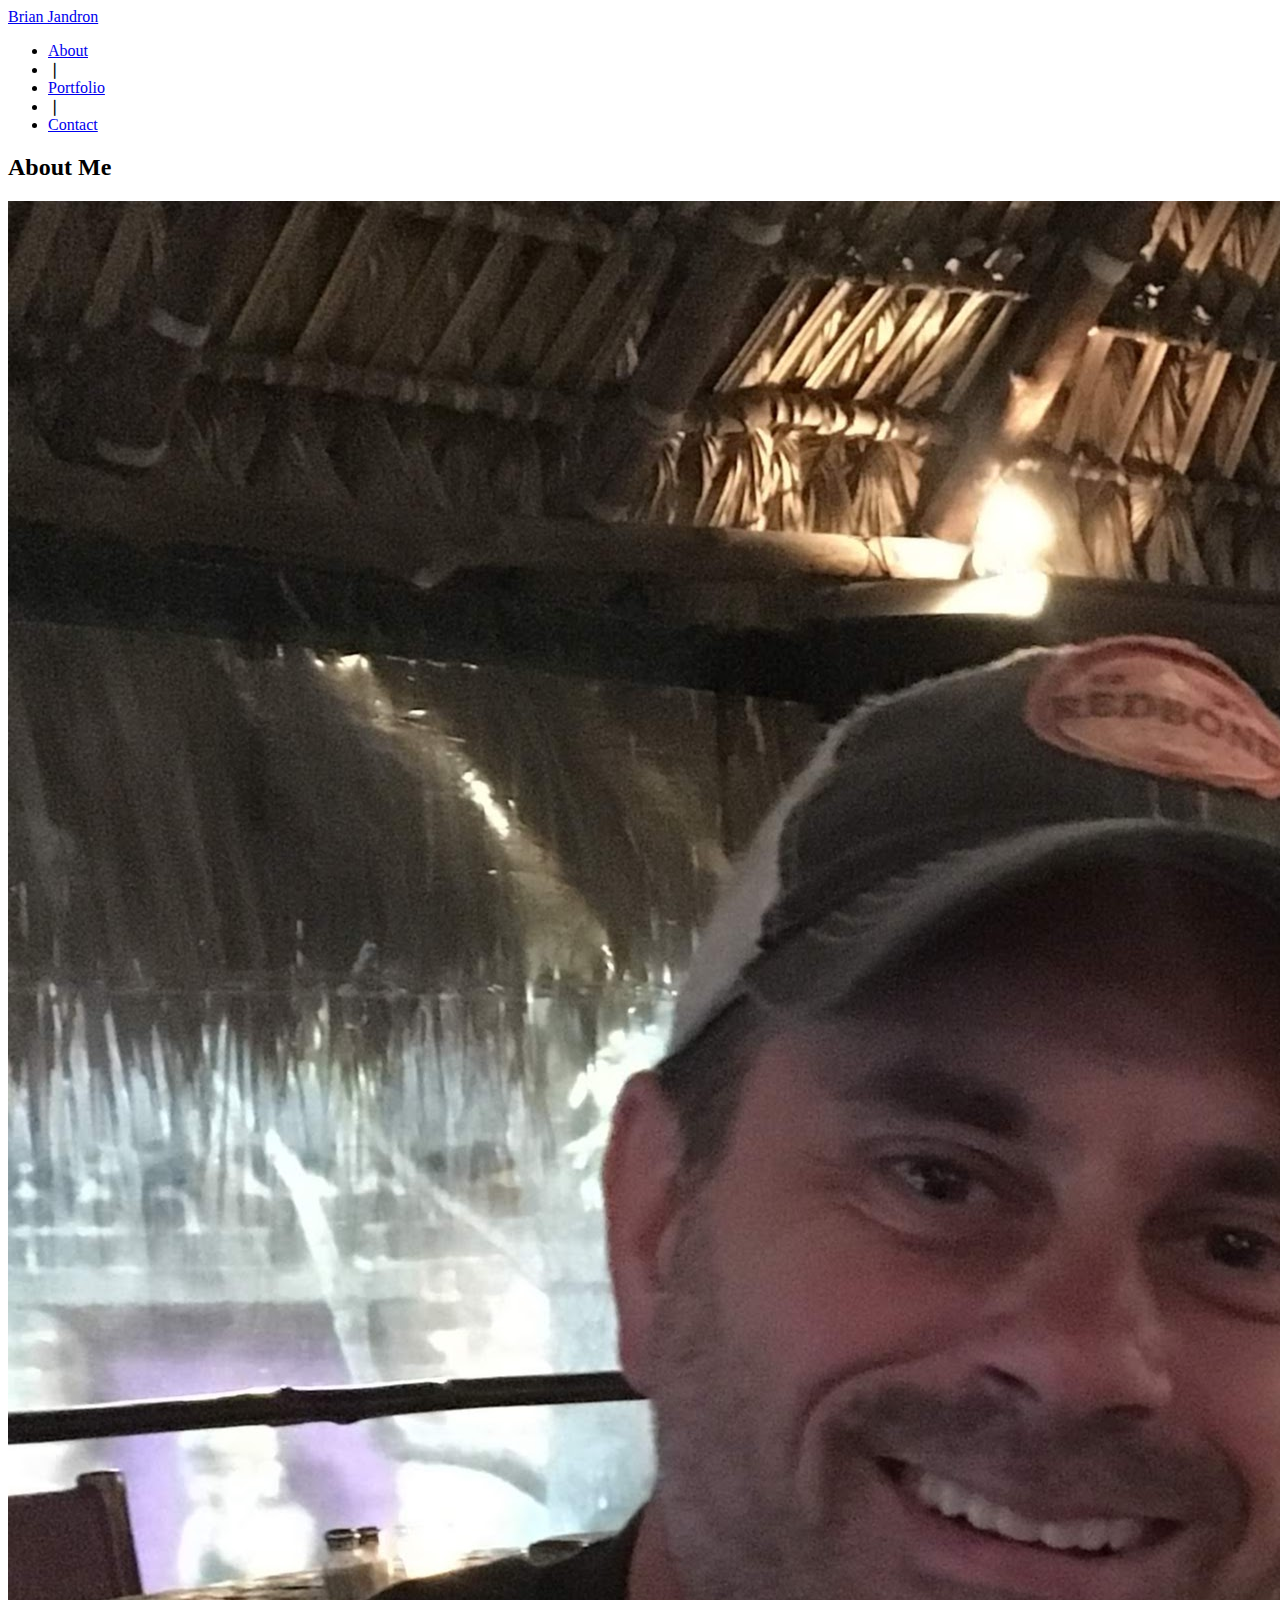
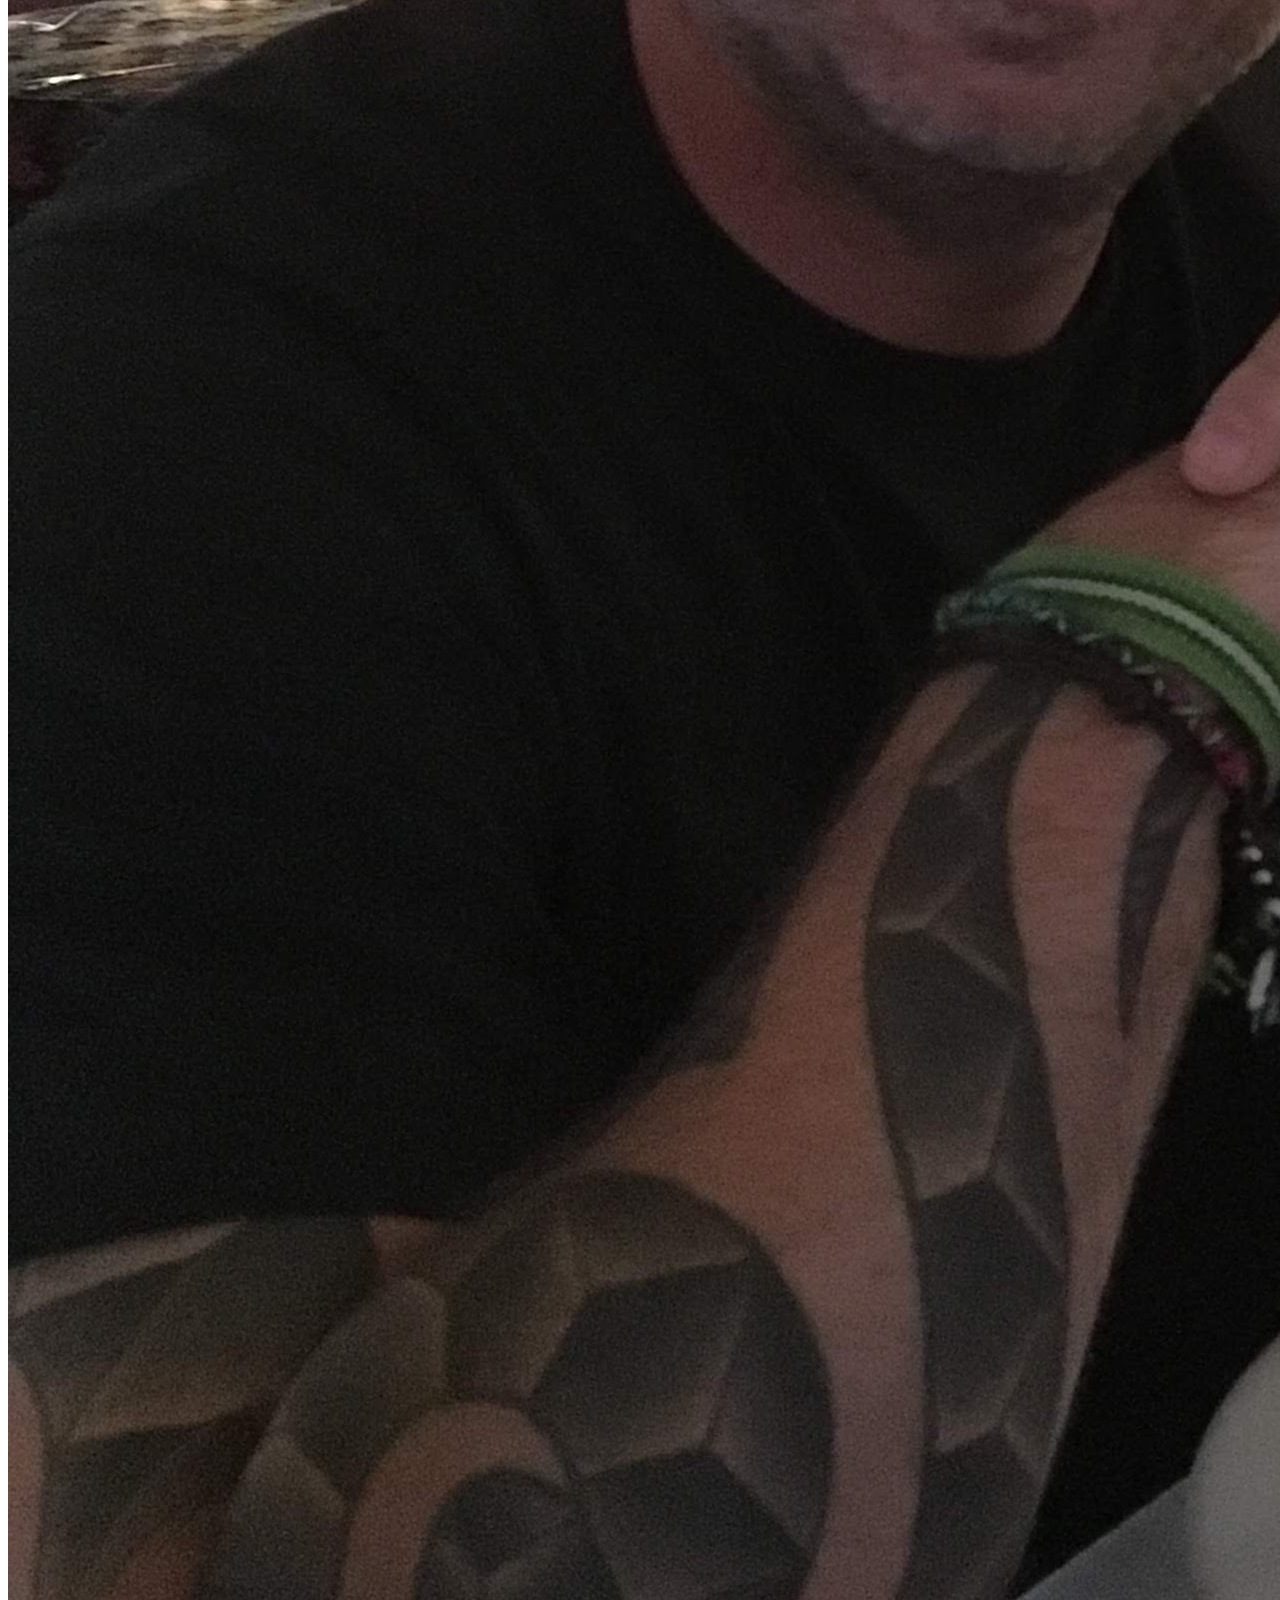
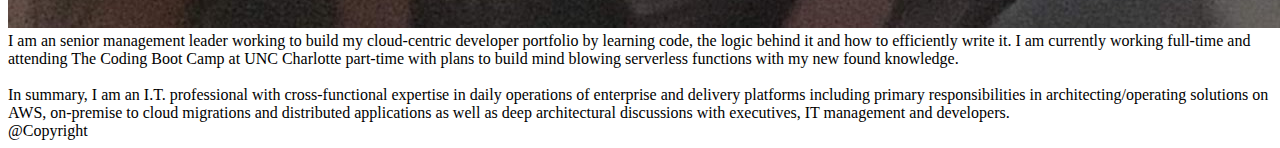
==== index.html @ 86cadbd9 "1st build" ====
<!DOCTYPE html>
<html lang="en">

<head>
  <meta charset="UTF-8">
  <meta name="viewport" content="width=device-width, initial-scale=1.0">
  <meta http-equiv="X-UA-Compatible" content="ie=edge">
  <link rel="stylesheet" href="../Basic-Portfolio/assets/css/reset.css">
  <link rel="stylesheet" type="text/css" media="screen" href="../Basic-Portfolio/assets/css/style.css" />
  <title>Portfolio of Brian Jandron</title>
</head>
<!--The site-->

<body>
  <!--Main site Header-->
  <header class="heading">
    <a class="name" href="index.html">Brian Jandron</a>
    <nav class="nav">
      <ul>
        <li><a href="#">About</a></li>
        <li>&#x2758;</li>
        <li><a href="portfolio.html">Portfolio</a></li>
        <li>&#x2758;</li>
        <li><a href="contact.html">Contact</a></li>
      </ul>
    </nav>
  </header>
  <!--Main site full content-->
  <section class="page">
    <div class="write">
      <h2 class="about">About Me</h2>
      <img src="assets/images/IMG_0665.JPG" alt="smiley-face">
      <div id="me">I am an senior management leader working to build my cloud-centric developer
        portfolio by learning code, the logic behind it and how to efficiently write it. I am 
        currently working full-time and attending The Coding Boot Camp at UNC Charlotte part-time 
        with plans to build mind blowing serverless functions with my new found knowledge. <br><br>
        In summary, I am an I.T. professional with cross-functional 
        expertise in daily operations of enterprise and delivery platforms 
        including primary responsibilities in architecting/operating solutions on AWS, 
        on-premise to cloud migrations and distributed applications as well as deep 
        architectural discussions with executives, IT management and developers.</span>
    </div>
  </section>
  <!--Main site Footer-->
  <footer class="footer">@Copyright</footer>

</body>

</html>
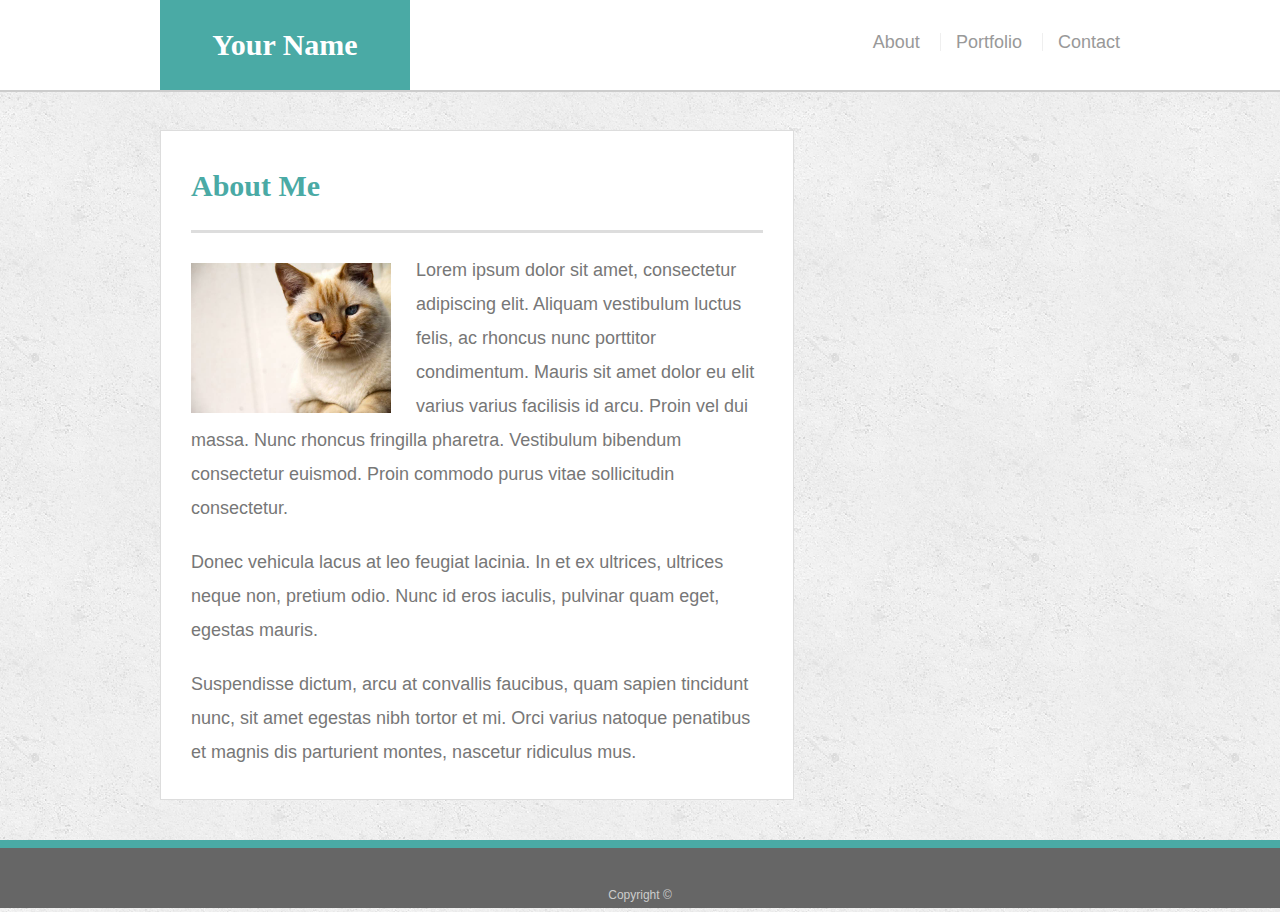
==== commit 5e32caa8: "startup" ====
--- a/index.html
+++ b/index.html
@@ -1,49 +1,47 @@
-<!DOCTYPE html>
-<html lang="en">
+<!doctype html>
+<html lang="en-us">
 
 <head>
   <meta charset="UTF-8">
-  <meta name="viewport" content="width=device-width, initial-scale=1.0">
-  <meta http-equiv="X-UA-Compatible" content="ie=edge">
-  <link rel="stylesheet" href="../Basic-Portfolio/assets/css/reset.css">
-  <link rel="stylesheet" type="text/css" media="screen" href="../Basic-Portfolio/assets/css/style.css" />
-  <title>Portfolio of Brian Jandron</title>
+  <title>About | Brian Jandron</title>
+  <link rel="stylesheet" type="text/css" href="assets/css/reset.css">
+  <link rel="stylesheet" type="text/css" href="assets/css/style.css">
 </head>
-<!--The site-->
 
 <body>
-  <!--Main site Header-->
-  <header class="heading">
-    <a class="name" href="index.html">Brian Jandron</a>
-    <nav class="nav">
-      <ul>
-        <li><a href="#">About</a></li>
-        <li>&#x2758;</li>
-        <li><a href="portfolio.html">Portfolio</a></li>
-        <li>&#x2758;</li>
-        <li><a href="contact.html">Contact</a></li>
-      </ul>
-    </nav>
+
+  <header id="masthead">
+    <div class="container">
+      <a href="index.html" id="logo">Your Name</a>
+      <nav>
+        <a href="index.html">About</a>
+        <a href="portfolio.html">Portfolio</a>
+        <a href="contact.html">Contact</a>
+      </nav>
+    </div>
   </header>
-  <!--Main site full content-->
-  <section class="page">
-    <div class="write">
-      <h2 class="about">About Me</h2>
-      <img src="assets/images/IMG_0665.JPG" alt="smiley-face">
-      <div id="me">I am an senior management leader working to build my cloud-centric developer
-        portfolio by learning code, the logic behind it and how to efficiently write it. I am 
-        currently working full-time and attending The Coding Boot Camp at UNC Charlotte part-time 
-        with plans to build mind blowing serverless functions with my new found knowledge. <br><br>
-        In summary, I am an I.T. professional with cross-functional 
-        expertise in daily operations of enterprise and delivery platforms 
-        including primary responsibilities in architecting/operating solutions on AWS, 
-        on-premise to cloud migrations and distributed applications as well as deep 
-        architectural discussions with executives, IT management and developers.</span>
+  <div class="wrapper">
+  <div id="main-container" class="container">
+    <section class="main-section">
+      <h1>About Me</h1>
+
+      <img src="assets/images/cat.jpg" class="auth-image" alt="Your Name">
+
+      <p>Lorem ipsum dolor sit amet, consectetur adipiscing elit. Aliquam vestibulum luctus felis, ac rhoncus nunc porttitor condimentum. Mauris sit amet dolor eu elit varius varius facilisis id arcu. Proin vel dui massa. Nunc rhoncus fringilla pharetra. Vestibulum bibendum consectetur euismod. Proin commodo purus vitae sollicitudin consectetur.</p>
+
+      <p>Donec vehicula lacus at leo feugiat lacinia. In et ex ultrices, ultrices neque non, pretium odio. Nunc id eros iaculis, pulvinar quam eget, egestas mauris.</p>
+
+      <p>Suspendisse dictum, arcu at convallis faucibus, quam sapien tincidunt nunc, sit amet egestas nibh tortor et mi. Orci varius natoque penatibus et magnis dis parturient montes, nascetur ridiculus mus.</p>
+
+    </section>
+
+  </div>
+  </div>
+  <footer>
+    <div class="container">
+      Copyright &copy; 
     </div>
-  </section>
-  <!--Main site Footer-->
-  <footer class="footer">@Copyright</footer>
-
+  </footer>
 </body>
 
-</html>+</html>
--- a/assets/css/style.css
+++ b/assets/css/style.css
@@ -0,0 +1,281 @@
+body {
+  font-family: Arial, "Helvetica Neue", Helvetica, sans-serif;
+  font-size: 18px;
+  line-height: 34px;
+  color: #777777;
+  background: url("../images/concrete_seamless.png");
+}
+
+* {
+  box-sizing: border-box;
+}
+
+/* general */
+
+.container {
+  width: 100%;
+  max-width: 960px;
+  margin: 0 auto;
+  clear: both;
+}
+
+h1,
+h2,
+h3,
+p {
+  margin-bottom: 20px;
+}
+
+p:last-child {
+  margin-bottom: 0;
+}
+
+h1,
+h2,
+h3 {
+  font-family: Georgia, Times, "Times New Roman", serif;
+  font-weight: 700;
+  color: #4aaaa5;
+}
+
+h1 {
+  padding-bottom: 20px;
+  font-size: 30px;
+  line-height: 49px;
+  border-bottom: 3px solid #dddddd;
+}
+
+h2,
+h3 {
+  font-size: 22px;
+}
+
+/* header */
+
+#masthead {
+  position: fixed;
+  z-index: 99;
+  width: 100%;
+  margin: 0 0 30px;
+  overflow: auto;
+  color: #ffffff;
+  background: #ffffff;
+  border-bottom: 2px solid #cccccc;
+}
+
+#logo {
+  float: left;
+  width: 250px;
+  height: 90px;
+  font-family: Georgia, Times, "Times New Roman", serif;
+  font-size: 30px;
+  font-weight: 700;
+  line-height: 90px;
+  color: #ffffff;
+  text-align: center;
+  text-decoration: none;
+  background: #4aaaa5;
+}
+
+nav {
+  float: right;
+  margin-top: 25px;
+}
+
+nav a {
+  display: inline-block;
+  padding-left: 15px;
+  margin-left: 15px;
+  line-height: 18px;
+  color: #999;
+  text-decoration: none;
+  border-left: 1px solid #efefef;
+}
+
+nav a:first-child {
+  border-left: 0 none;
+}
+
+/* footer */
+
+footer {
+  padding: 30px 0;
+  clear: both;
+  font-size: 12px;
+  color: #ffffff;
+  color: #cccccc;
+  text-align: center;
+  background: #666666;
+  border-top: 8px solid #4aaaa5;
+  height: 50px;
+}
+
+h3, h2 {
+  padding-bottom: 20px;
+  margin-bottom: 15px;
+  line-height: 22px;
+  border-bottom: 2px solid #eeeeee;
+}
+
+/* main */
+
+#main-container {
+  padding-top: 130px;
+  min-height: calc(100vh - 70px);
+}
+
+.main-section {
+  float: left;
+  width: 66%;
+  max-width: 960px;
+  padding: 30px;
+  margin: 0 0 40px;
+  background: #ffffff;
+  border: 1px solid #dddddd;
+}
+
+/* portfolio page */
+
+.work {
+  position: relative;
+  float: left;
+  width: 274px;
+  margin: 20px 0 25px;
+  overflow: auto;
+}
+
+.work:nth-child(even) {
+  margin-right: 40px;
+}
+
+.work img {
+  width: 100%;
+  border: 0 none;
+  opacity: 0.8;
+}
+
+.work h3 {
+  position: absolute;
+  bottom: 20px;
+  width: 100%;
+  padding: 15px;
+  margin-bottom: 0;
+  font-weight: 300;
+  line-height: 30px;
+  color: #ffffff;
+  text-align: center;
+  background: #4aaaa5;
+  border-bottom: 0;
+}
+
+.auth-image {
+  float: left;
+  width: 200px;
+  height: auto;
+  margin-top: 10px;
+  margin-right: 25px;
+}
+
+/* contact page */
+
+#contact-form ul {
+  margin-bottom: 20px;
+}
+
+#contact-form li {
+  margin-bottom: 10px;
+}
+
+label,
+input[type=text],
+input[type=email],
+textarea {
+  display: block;
+  width: 100%;
+}
+
+input[type=text],
+input[type=email],
+textarea {
+  height: 35px;
+  padding: 0 10px;
+  font-size: 14px;
+  border: 1px solid #dddddd;
+}
+
+textarea {
+  height: 200px;
+}
+
+input[type=submit] {
+  padding: 10px 30px;
+  font-size: 18px;
+  color: #ffffff;
+  cursor: pointer;
+  background: #4aaaa5;
+  border: 0 none;
+}
+@media screen and (max-width: 640px) {
+  body {
+    background-color: #333;
+    max-width: 640px;
+  }
+  .wrapper {
+    /* Box-model */
+    width: 100%;
+    padding: 20px;
+  }
+  #main-content 
+  .main-section {
+    width: 100%;
+  }
+  #sidebar {
+    width: 100%;
+  }
+  #sidebar {
+    margin-top: 40px;
+  }
+}
+
+@media screen and (max-width: 768px) {
+  body {
+    background-color: #333;
+    max-width: 768;
+  }
+  .wrapper {
+    /* Box-model */
+    width: 100%;
+    padding: 20px;
+  }
+  #main-content 
+  .main-section {
+    width: 100%;
+  }
+  #sidebar {
+    width: 100%;
+  }
+  #sidebar {
+    margin-top: 40px;
+  }
+}
+
+@media screen and (max-width: 980px) {
+  body {
+    background-color: #333;
+  }
+  .wrapper {
+    width: 100%;
+    padding: 20px;
+  }
+  #main-content 
+  .main-section {
+    width: 100%;
+    background: rgba(222, 102, 102, 0.512);
+  }
+  #sidebar {
+    width: 100%;
+  }
+  #sidebar {
+    margin-top: 40px;
+  }
+}
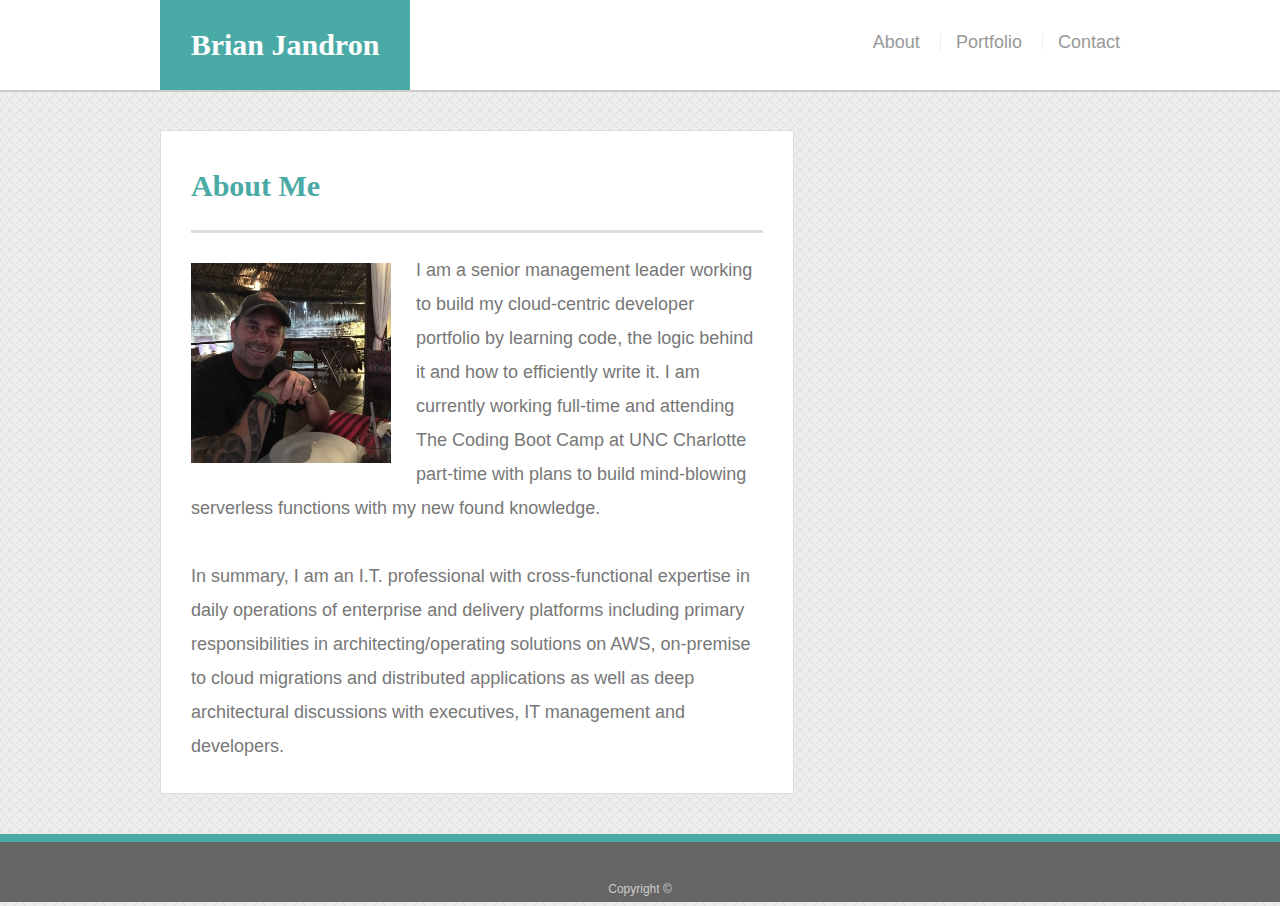
==== commit 346afcc9: "final v1.0" ====
--- a/index.html
+++ b/index.html
@@ -4,6 +4,7 @@
 <head>
   <meta charset="UTF-8">
   <title>About | Brian Jandron</title>
+  <meta name="viewport" content="width=device-width, initial-scale=1">
   <link rel="stylesheet" type="text/css" href="assets/css/reset.css">
   <link rel="stylesheet" type="text/css" href="assets/css/style.css">
 </head>
@@ -12,7 +13,7 @@
 
   <header id="masthead">
     <div class="container">
-      <a href="index.html" id="logo">Your Name</a>
+      <a href="index.html" id="logo">Brian Jandron</a>
       <nav>
         <a href="index.html">About</a>
         <a href="portfolio.html">Portfolio</a>
@@ -21,27 +22,31 @@
     </div>
   </header>
   <div class="wrapper">
-  <div id="main-container" class="container">
-    <section class="main-section">
-      <h1>About Me</h1>
+    <div id="main-container" class="container">
+      <section class="main-section">
+        <h1>About Me</h1>
 
-      <img src="assets/images/cat.jpg" class="auth-image" alt="Your Name">
+        <img src="assets/images/IMG_0665.JPG" class="auth-image" alt="Your Name">
 
-      <p>Lorem ipsum dolor sit amet, consectetur adipiscing elit. Aliquam vestibulum luctus felis, ac rhoncus nunc porttitor condimentum. Mauris sit amet dolor eu elit varius varius facilisis id arcu. Proin vel dui massa. Nunc rhoncus fringilla pharetra. Vestibulum bibendum consectetur euismod. Proin commodo purus vitae sollicitudin consectetur.</p>
+        <p>I am a senior management leader working to build my cloud-centric developer
+          portfolio by learning code, the logic behind it and how to efficiently write it. I am
+          currently working full-time and attending The Coding Boot Camp at UNC Charlotte part-time
+          with plans to build mind-blowing serverless functions with my new found knowledge. <br><br>
+          In summary, I am an I.T. professional with cross-functional
+          expertise in daily operations of enterprise and delivery platforms
+          including primary responsibilities in architecting/operating solutions on AWS,
+          on-premise to cloud migrations and distributed applications as well as deep
+          architectural discussions with executives, IT management and developers.</p>
 
-      <p>Donec vehicula lacus at leo feugiat lacinia. In et ex ultrices, ultrices neque non, pretium odio. Nunc id eros iaculis, pulvinar quam eget, egestas mauris.</p>
+      </section>
 
-      <p>Suspendisse dictum, arcu at convallis faucibus, quam sapien tincidunt nunc, sit amet egestas nibh tortor et mi. Orci varius natoque penatibus et magnis dis parturient montes, nascetur ridiculus mus.</p>
-
-    </section>
-
-  </div>
+    </div>
   </div>
   <footer>
     <div class="container">
-      Copyright &copy; 
+      Copyright &copy;
     </div>
   </footer>
 </body>
 
-</html>
+</html>--- a/assets/css/style.css
+++ b/assets/css/style.css
@@ -3,7 +3,7 @@
   font-size: 18px;
   line-height: 34px;
   color: #777777;
-  background: url("../images/concrete_seamless.png");
+  background: url("../images/az_subtle.png");
 }
 
 * {
@@ -11,7 +11,6 @@
 }
 
 /* general */
-
 .container {
   width: 100%;
   max-width: 960px;
@@ -51,7 +50,6 @@
 }
 
 /* header */
-
 #masthead {
   position: fixed;
   z-index: 99;
@@ -97,7 +95,6 @@
 }
 
 /* footer */
-
 footer {
   padding: 30px 0;
   clear: both;
@@ -110,7 +107,8 @@
   height: 50px;
 }
 
-h3, h2 {
+h3,
+h2 {
   padding-bottom: 20px;
   margin-bottom: 15px;
   line-height: 22px;
@@ -118,7 +116,6 @@
 }
 
 /* main */
-
 #main-container {
   padding-top: 130px;
   min-height: calc(100vh - 70px);
@@ -135,7 +132,6 @@
 }
 
 /* portfolio page */
-
 .work {
   position: relative;
   float: left;
@@ -177,7 +173,6 @@
 }
 
 /* contact page */
-
 #contact-form ul {
   margin-bottom: 20px;
 }
@@ -215,67 +210,168 @@
   background: #4aaaa5;
   border: 0 none;
 }
+
+/* When the width is 980px - change the appearance of <div> */
+@media screen and (max-width: 980px) {
+  #masthead {
+    position: fixed;
+    width: 100%;
+    margin-bottom: 0;
+  }
+
+  #logo {
+    float: left;
+    width: 250px;
+    margin-left: 20px;
+  }
+
+  nav {
+    margin-right: 40px;
+    margin-top: 25px;
+  }
+
+  .wrapper {
+    font-size: 16px;
+    background: rgb(255, 255, 255);
+    margin-left: 20px;
+    margin-right: 20px;
+  }
+
+  #main-container {
+    padding-top: 111px;
+    width: 100%;
+    background: url("../images/az_subtle.png");
+    min-height: calc(100vh - 70px);
+  }
+
+  .work h3 {
+    position: absolute;
+  }
+
+  .main-section {
+    width: 70%;
+    margin-left: 12px;
+    max-width: 980px;
+
+  }
+}
+
+/* When the width is 768px - change the appearance of <div> */
+@media screen and (max-width: 768px) {
+  #masthead {
+    position: fixed;
+    width: 100%;
+    margin-bottom: 0;
+    background-color: #1e1bcb;
+
+  }
+
+  #logo {
+    float: left;
+    width: 250px;
+  }
+
+  nav {
+    margin-right: 40px;
+    margin-top: 25px;
+  }
+
+  .wrapper {
+    font-size: 16px;
+    background: rgb(255, 255, 255);
+    margin-left: 20px;
+    margin-right: 20px;
+  }
+
+  #main-container {
+    padding-top: 111px;
+    width: 100%;
+    background: url("../images/az_subtle.png");
+    min-height: calc(100vh - 70px);
+  }
+
+  .auth-image {
+    float: left;
+    width: 220px;
+    height: auto;
+    margin-top: 10px;
+    margin-right: 20px;
+  }
+
+  .work {
+    float: left;
+    margin: 20px 25px 20px;
+  }
+
+  .work h3 {
+    position: absolute;
+  }
+
+  .main-section {
+    width: 100%;
+    max-width: 768px;
+  }
+}
+
+/* When the width is 640px - change the appearance of <div> */
 @media screen and (max-width: 640px) {
-  body {
-    background-color: #333;
-    max-width: 640px;
-  }
+  nav {
+    width: 100%;
+    text-align: center;
+    padding-bottom: 10px;
+  }
+
   .wrapper {
-    /* Box-model */
-    width: 100%;
-    padding: 20px;
-  }
-  #main-content 
+    font-size: 16px;
+    background: rgb(255, 255, 255);
+    margin-left: 20px;
+    margin-right: 20px;
+  }
+
+  .container {
+    margin: 0;
+
+  }
+
+  #logo {
+    width: 100%;
+  }
+
+  #masthead {
+    position: static;
+    width: 100%;
+
+  }
+
+  #main-container {
+    padding-top: 1px;
+    width: 100%;
+    min-height: calc(100vh - 70px);
+    background: url("../images/az_subtle.png");
+
+
+  }
+
+  .auth-image {
+    width: 100%;
+    height: auto;
+    margin-top: 10px;
+    margin-right: 25px;
+    margin-bottom: 20px;
+  }
+
+  .work {
+    width: 100%;
+    width: 100%;
+    margin: 20px 0 25px;
+  }
+
+  .work h3 {
+    position: absolute;
+  }
+
   .main-section {
     width: 100%;
-  }
-  #sidebar {
-    width: 100%;
-  }
-  #sidebar {
-    margin-top: 40px;
-  }
-}
-
-@media screen and (max-width: 768px) {
-  body {
-    background-color: #333;
-    max-width: 768;
-  }
-  .wrapper {
-    /* Box-model */
-    width: 100%;
-    padding: 20px;
-  }
-  #main-content 
-  .main-section {
-    width: 100%;
-  }
-  #sidebar {
-    width: 100%;
-  }
-  #sidebar {
-    margin-top: 40px;
-  }
-}
-
-@media screen and (max-width: 980px) {
-  body {
-    background-color: #333;
-  }
-  .wrapper {
-    width: 100%;
-    padding: 20px;
-  }
-  #main-content 
-  .main-section {
-    width: 100%;
-    background: rgba(222, 102, 102, 0.512);
-  }
-  #sidebar {
-    width: 100%;
-  }
-  #sidebar {
-    margin-top: 40px;
-  }
-}
+    max-width: 620px;
+  }
+}